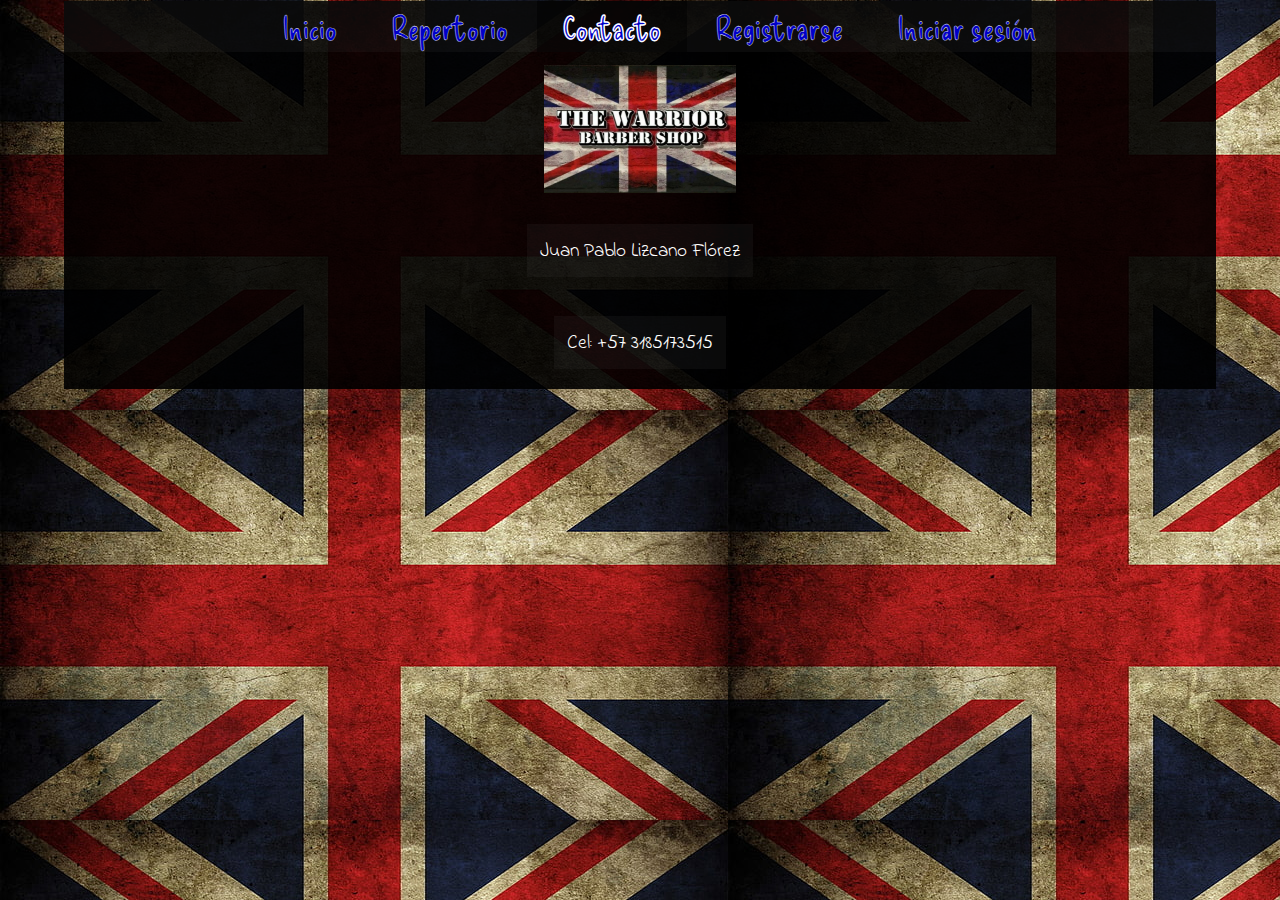
==== pags/Contacto.html @ 1913c876 "Pending changes exported from your codespace" ====
<!DOCTYPE html>
<link rel="stylesheet" href="/estilos/estilosCont.css"><!--Llama los estilos-->
<html lang="es"><!--Selecciona el idioma-->
<head>
    <link rel="icon" href="/imagenes/barber.jpg" type="image/x-icon">
    <link rel="preconnect" href="https://fonts.googleapis.com">
    <link rel="preconnect" href="https://fonts.gstatic.com" crossorigin>
    <link href="https://fonts.googleapis.com/css2?family=Delicious+Handrawn&display=swap" rel="stylesheet">
    <link rel="preconnect" href="https://fonts.googleapis.com">
    <link rel="preconnect" href="https://fonts.gstatic.com" crossorigin>
    <link href="https://fonts.googleapis.com/css2?family=Indie+Flower&family=Rubik+Iso&display=swap" rel="stylesheet">
    <meta charset="UTF-8">
    <meta http-equiv="X-UA-Compatible" content="IE-edge">
    <meta name="viewport" content="width=<device-width>, initial-scale=1.0">
    <title>The Warrior Barber Shop</title>
    <nav id="menu">
        <ul>
            <li><a href="/pags/index.html">Inicio</a></li>
            <li><a href="/pags/Repertorio.html">Repertorio</a></li>
            <li><a href="/pags/Contacto.html" class="select">Contacto</a></li>
            <li><a href="/pags/Register.html">Registrarse</a></li>
            <li><a href="/pags/Login.html">Iniciar sesión</a></li>
        </ul>
    </nav>
    <h1 class="center">
            <a href="/pags/index.html"><img src="/imagenes/barber.jpg" alt="logo" class="imgtit"></a>
    </h1><!-- <br>(Salto de línea)<hr>(linea de separación) -->
</head>
<body>
    <div class="center">
        <p>Juan Pablo Lizcano Flórez</p>
    </div>
    <div class="center">
        <p>Cel: +57 3185173515</p></div>
</body>
</html>
---- estilos/estilosCont.css ----
html{font-family: 'Delicious Handrawn', cursive;
    background-image: url(/imagenes/reinounido.png);
    color: white;}
.center{
    display: flex; 
    justify-content: center; 
    align-items: center;}
#menu {
    float: top; 
    text-align: center;
    list-style: none;
    background-color: rgba(100, 100, 100, 0.1);
    margin: -1.15vw 0vw 0vw 0vw;}
#menu li {display: inline-block;}
#menu li a {
    display: block; 
    padding: 0.5vw 2vw;
    text-decoration: none;
    /* font-weight: bold; */
    color:rgb(0, 0, 200);
    -webkit-text-stroke: 0.03vw rgb(255, 255, 255);
    font-size: 2.5vw;}
#menu li a:hover {
    color: rgb(200, 0, 0); 
    background-color: rgba(0, 0, 0, 0.5);
    /* -webkit-text-stroke: 0.05vw rgb(255, 255, 255); */
    /* font-size: 1.7vw;} */}
.select{
    color:rgb(150, 0, 200);
    font-weight: bold;
    background-color: rgba(0, 0, 0, 0.5);}
body{background-color: rgb(0, 0, 0,0.9); margin: 0vw 5vw;}
.imgtit{height: 10vw; 
    width: 15vw; 
    padding: 0.3vw;
    margin: -1vw 0vw -1.5vw 0vw;}
p{  background-color: rgba(100, 100, 100, 0.1);
    padding: 1vw;
    font-family: 'Indie Flower', cursive;
    font-size: 1.5vw;}
.imgind{height: 20vw;
    width: 25vw;
    margin: 1vw 2vw;}
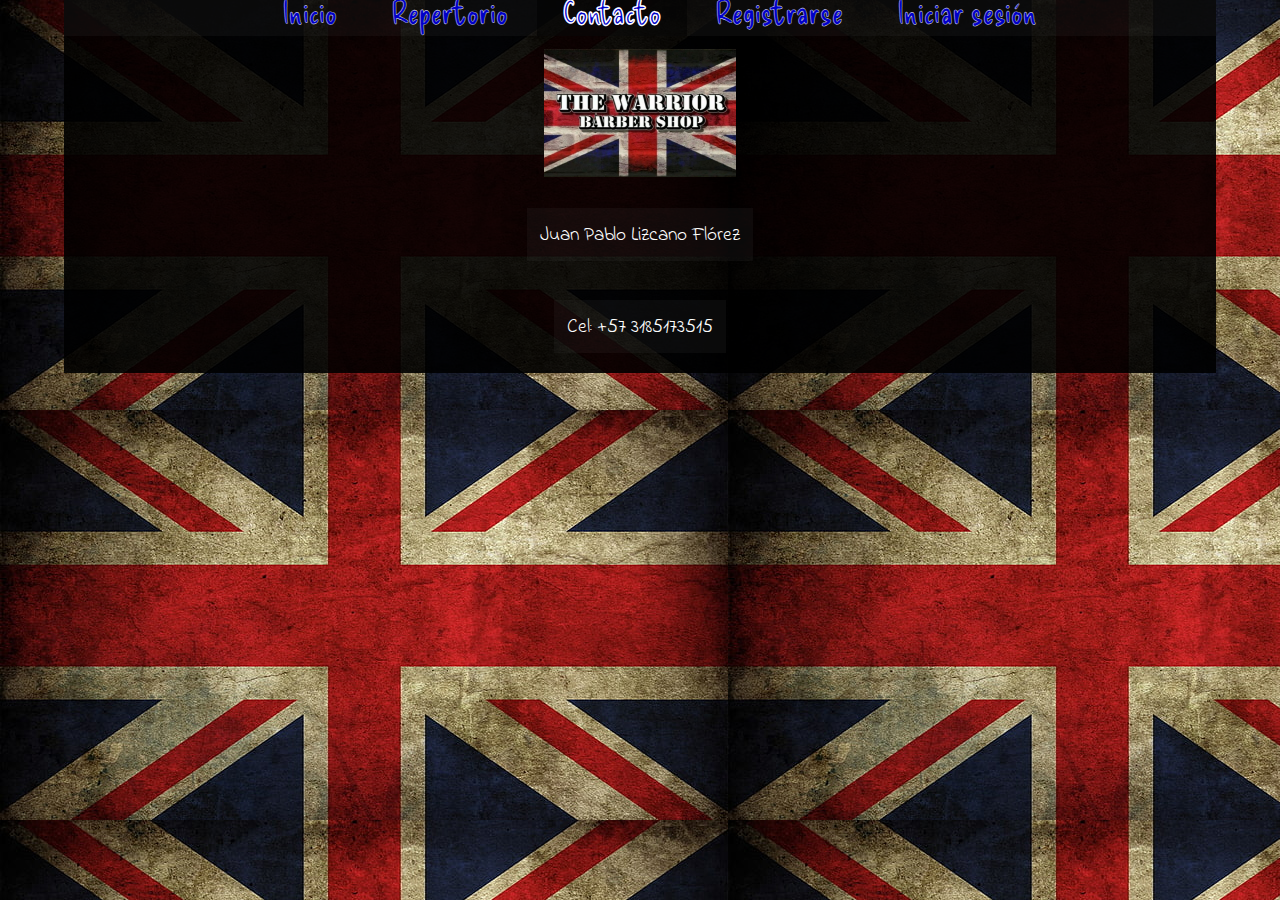
==== commit 61afd86d: "Update Contacto.html" ====
--- a/pags/Contacto.html
+++ b/pags/Contacto.html
@@ -13,8 +13,8 @@
     <meta http-equiv="X-UA-Compatible" content="IE-edge">
     <meta name="viewport" content="width=<device-width>, initial-scale=1.0">
     <title>The Warrior Barber Shop</title>
-    <nav id="menu">
-        <ul>
+    <nav>
+        <ul id="menu">
             <li><a href="/pags/index.html">Inicio</a></li>
             <li><a href="/pags/Repertorio.html">Repertorio</a></li>
             <li><a href="/pags/Contacto.html" class="select">Contacto</a></li>
@@ -33,4 +33,4 @@
     <div class="center">
         <p>Cel: +57 3185173515</p></div>
 </body>
-</html>+</html>
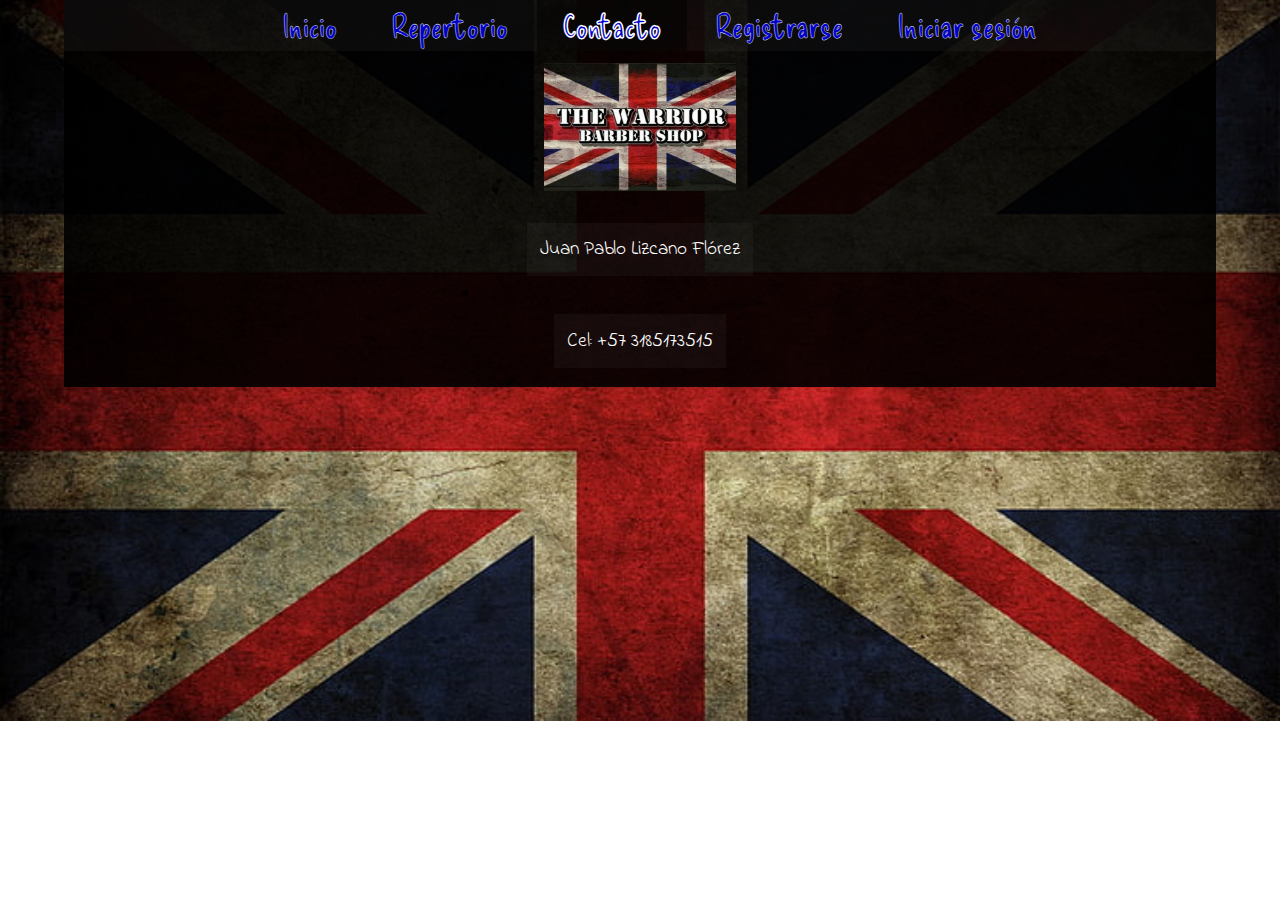
==== commit 60bc138e: "Add files via upload" ====
--- a/pags/Contacto.html
+++ b/pags/Contacto.html
@@ -33,4 +33,4 @@
     <div class="center">
         <p>Cel: +57 3185173515</p></div>
 </body>
-</html>
+</html>--- a/estilos/estilosCont.css
+++ b/estilos/estilosCont.css
@@ -1,5 +1,7 @@
 html{font-family: 'Delicious Handrawn', cursive;
     background-image: url(/imagenes/reinounido.png);
+    background-repeat: no-repeat;
+    background-size: cover;
     color: white;}
 .center{
     display: flex; 
@@ -10,7 +12,7 @@
     text-align: center;
     list-style: none;
     background-color: rgba(100, 100, 100, 0.1);
-    margin: -1.15vw 0vw 0vw 0vw;}
+    margin: 0vw 0vw 0vw 0vw;}
 #menu li {display: inline-block;}
 #menu li a {
     display: block; 
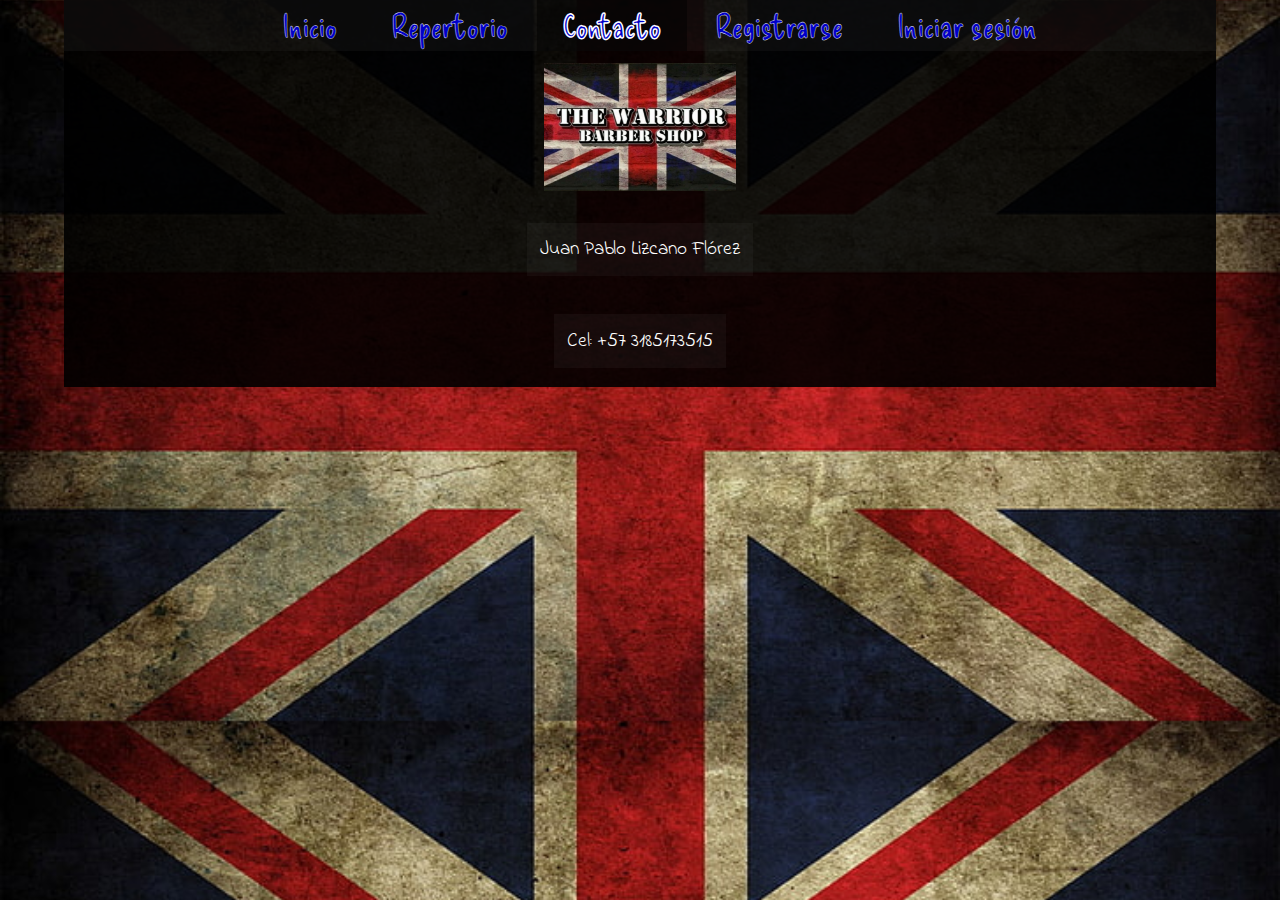
==== commit fff46ce8: "Add files via upload" ====
--- a/pags/Contacto.html
+++ b/pags/Contacto.html
@@ -15,7 +15,7 @@
     <title>The Warrior Barber Shop</title>
     <nav>
         <ul id="menu">
-            <li><a href="/pags/index.html">Inicio</a></li>
+            <li><a href="/index.html">Inicio</a></li>
             <li><a href="/pags/Repertorio.html">Repertorio</a></li>
             <li><a href="/pags/Contacto.html" class="select">Contacto</a></li>
             <li><a href="/pags/Register.html">Registrarse</a></li>
@@ -23,7 +23,7 @@
         </ul>
     </nav>
     <h1 class="center">
-            <a href="/pags/index.html"><img src="/imagenes/barber.jpg" alt="logo" class="imgtit"></a>
+            <a href="/index.html"><img src="/imagenes/barber.jpg" alt="logo" class="imgtit"></a>
     </h1><!-- <br>(Salto de línea)<hr>(linea de separación) -->
 </head>
 <body>
--- a/estilos/estilosCont.css
+++ b/estilos/estilosCont.css
@@ -1,6 +1,5 @@
 html{font-family: 'Delicious Handrawn', cursive;
     background-image: url(/imagenes/reinounido.png);
-    background-repeat: no-repeat;
     background-size: cover;
     color: white;}
 .center{
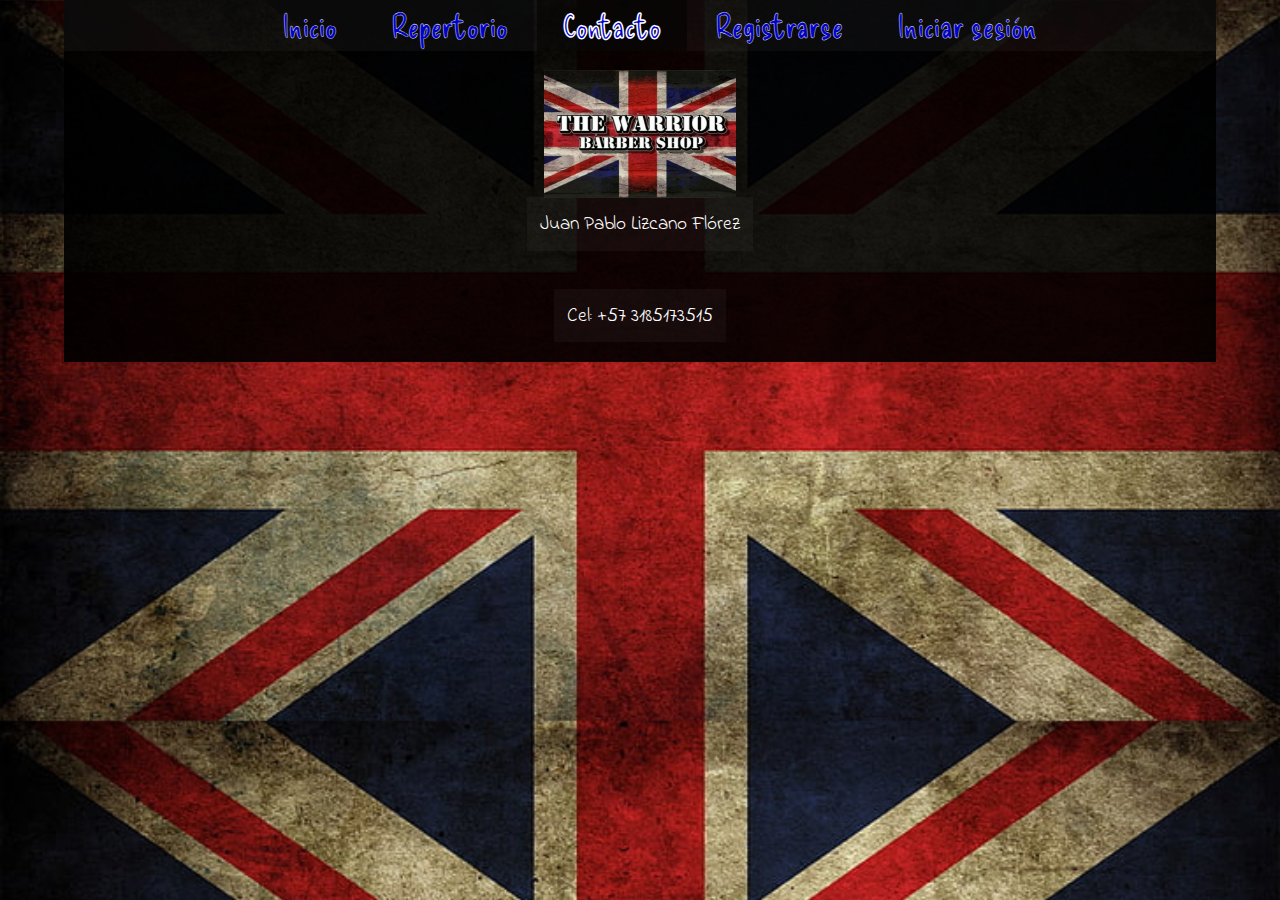
==== commit 89126dbb: "Add files via upload" ====
--- a/pags/Contacto.html
+++ b/pags/Contacto.html
@@ -22,15 +22,16 @@
             <li><a href="/pags/Login.html">Iniciar sesión</a></li>
         </ul>
     </nav>
+</head>
+<body>
     <h1 class="center">
             <a href="/index.html"><img src="/imagenes/barber.jpg" alt="logo" class="imgtit"></a>
     </h1><!-- <br>(Salto de línea)<hr>(linea de separación) -->
-</head>
-<body>
     <div class="center">
         <p>Juan Pablo Lizcano Flórez</p>
     </div>
     <div class="center">
         <p>Cel: +57 3185173515</p></div>
+        
 </body>
 </html>--- a/estilos/estilosCont.css
+++ b/estilos/estilosCont.css
@@ -27,14 +27,14 @@
     /* -webkit-text-stroke: 0.05vw rgb(255, 255, 255); */
     /* font-size: 1.7vw;} */}
 .select{
-    color:rgb(150, 0, 200);
+    color:rgb(200, 0, 0);
     font-weight: bold;
     background-color: rgba(0, 0, 0, 0.5);}
 body{background-color: rgb(0, 0, 0,0.9); margin: 0vw 5vw;}
 .imgtit{height: 10vw; 
     width: 15vw; 
     padding: 0.3vw;
-    margin: -1vw 0vw -1.5vw 0vw;}
+    margin: -0.5vw 0vw -4vw 0vw;}
 p{  background-color: rgba(100, 100, 100, 0.1);
     padding: 1vw;
     font-family: 'Indie Flower', cursive;
